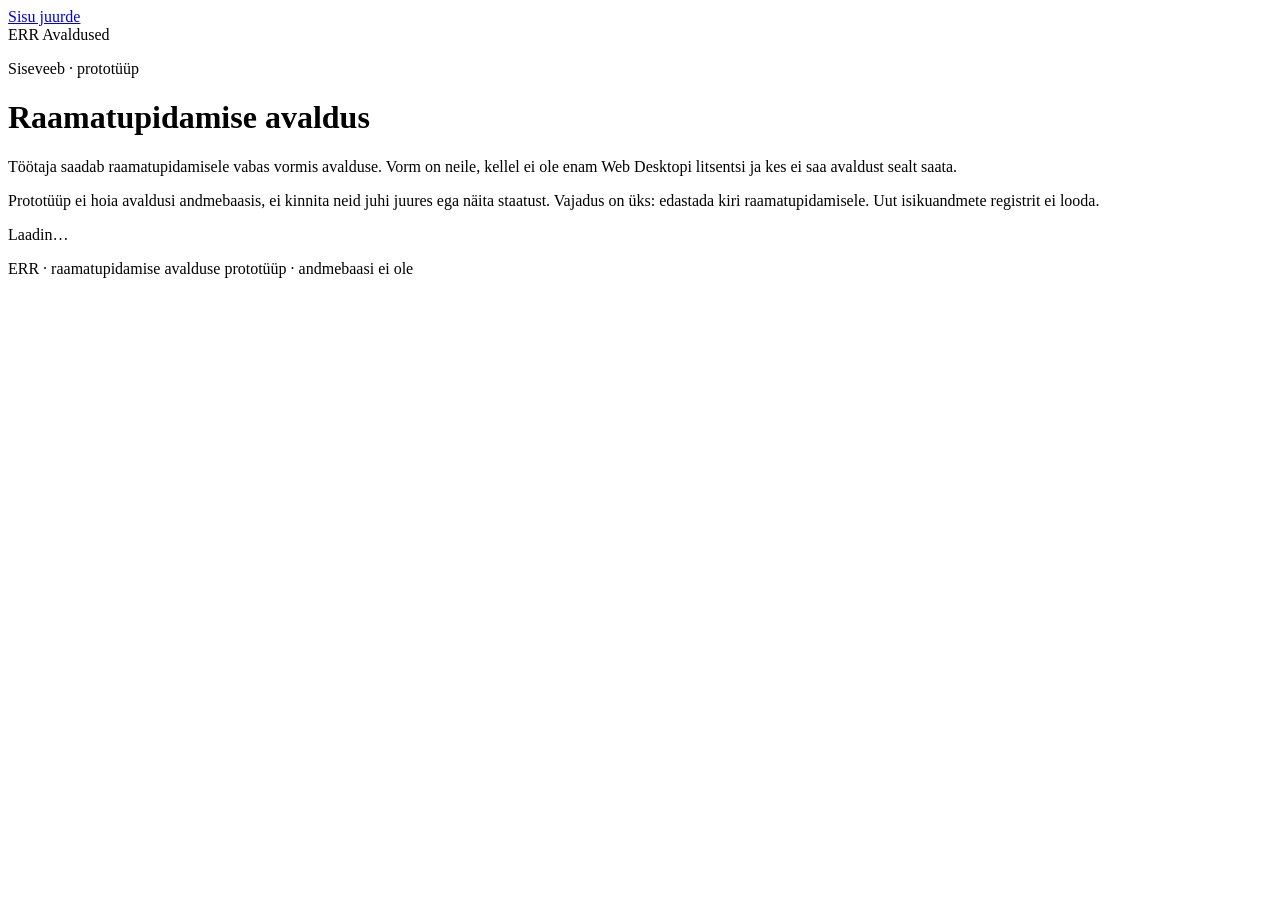
==== static/index.html @ 323508a7 "Add the ERR accounting application prototype. Employees submit a free-text application with a protot" ====
<!DOCTYPE html>
<html lang="et">
<head>
  <meta charset="utf-8">
  <meta name="viewport" content="width=device-width, initial-scale=1">
  <meta name="robots" content="noindex">
  <title>Raamatupidamise avaldus · ERR</title>
  <link rel="stylesheet" href="/styles.css">
</head>
<body>
  <a class="skip" href="#main">Sisu juurde</a>
  <header class="top">
    <div class="top-inner">
      <div class="brand">
        <span class="mark">ERR</span>
        <span class="brand-text">Avaldused</span>
      </div>
      <div class="top-user" id="top-user" hidden>
        <span id="top-name"></span>
        <button type="button" class="btn btn-quiet" id="logout">Välju</button>
      </div>
    </div>
  </header>

  <main id="main">
    <p class="kicker">Siseveeb · prototüüp</p>
    <h1>Raamatupidamise avaldus</h1>
    <p class="lead">
      Töötaja saadab raamatupidamisele vabas vormis avalduse. Vorm on neile, kellel ei ole enam
      Web Desktopi litsentsi ja kes ei saa avaldust sealt saata.
    </p>
    <p class="scope">
      Prototüüp ei hoia avaldusi andmebaasis, ei kinnita neid juhi juures ega näita staatust.
      Vajadus on üks: edastada kiri raamatupidamisele. Uut isikuandmete registrit ei looda.
    </p>

    <p id="boot" class="boot" role="status">Laadin…</p>

    <section id="gate" class="card" hidden>
      <h2>ERR identiteet (prototüüp)</h2>
      <p>
        Päris ERR ühekordne sisselogimine ei ole siin ühendatud. Vali näidistöötaja.
        Pärast sisenemist tulevad nimi ja e-post identiteedist. Vormil ei saa neid käsitsi kirjutada.
      </p>
      <p class="hint">Mari, Kadri ja Andres on väljamõeldud näited, mitte ERR personali kataloog.</p>
      <div id="gate-alert" class="banner banner-error" role="alert" hidden></div>
      <form id="login-form">
        <fieldset>
          <legend>Näidistöötaja</legend>
          <div id="people" class="people"></div>
        </fieldset>
        <button type="submit" class="btn" id="login-button">Sisene prototüüpi</button>
      </form>
    </section>

    <section id="app" hidden>
      <section class="card" id="composer">
        <h2>Uus avaldus</h2>
        <div class="identity" aria-labelledby="identity-title">
          <h3 id="identity-title">Saatja</h3>
          <dl>
            <div>
              <dt>Nimi</dt>
              <dd id="who-name"></dd>
            </div>
            <div>
              <dt>E-post</dt>
              <dd id="who-email"></dd>
            </div>
          </dl>
          <p class="hint">Loetav. Andmed tulevad prototüübi identiteedist, mitte vormi väljadelt.</p>
        </div>

        <p class="delivery" id="delivery-note"></p>

        <div id="form-alert" class="banner banner-error" role="alert" tabindex="-1" hidden></div>

        <form id="application-form" autocomplete="off">
          <div class="field">
            <label for="type">Avalduse liik (kohustuslik)</label>
            <select id="type" name="type" aria-required="true" aria-describedby="type-hint type-error">
              <option value="">Vali liik…</option>
            </select>
            <p class="hint" id="type-hint"></p>
            <p class="field-error" id="type-error"></p>
          </div>

          <div class="field">
            <label for="body">Avalduse tekst (kohustuslik)</label>
            <textarea id="body" name="body" aria-required="true" aria-describedby="body-hint body-error" maxlength="8000"></textarea>
            <p class="hint" id="body-hint">Kirjuta, mida raamatupidamine peaks tegema. Kuni 8000 tähemärki.</p>
            <p class="field-error" id="body-error"></p>
          </div>

          <div class="sim">
            <p class="eyebrow">Ainult prototüübis</p>
            <label class="check" for="simulate">
              <input type="checkbox" id="simulate" name="simulate" aria-describedby="simulate-hint">
              <span>Simuleeri saatmise viga</span>
            </label>
            <p class="hint" id="simulate-hint">
              Server keeldub sellest saatmisest ja kirjutab vea logisse. Õnnestumise teadet ei kuvata.
            </p>
          </div>

          <button type="submit" class="btn" id="send-button">Saada avaldus</button>
        </form>
      </section>

      <section id="success" class="card success" role="status" aria-live="polite" tabindex="-1" hidden>
        <h2 id="success-title"></h2>
        <p id="success-message"></p>
        <h3>Kiri, mille raamatupidamine saaks</h3>
        <dl id="success-fields" class="mail"></dl>
        <h3>Täpne kirja sisu</h3>
        <pre id="success-text" class="letter"></pre>
        <button type="button" class="btn btn-secondary" id="another">Koosta uus avaldus</button>
      </section>

      <section class="card inbox" aria-labelledby="inbox-title">
        <p class="eyebrow">Ainult prototüübis · ei ole tööjärjekord</p>
        <h2 id="inbox-title">Raamatupidamise postkast (prototüüp)</h2>
        <p>
          Siin on kirjad, mis anti üle selle serveri mällu, kui SMTP ei olnud seadistatud.
          See ei ole töötaja esitamisajalugu ega raamatupidamise menetlus. Kirjed kaovad serveri peatumisel.
          Saatmise tulemus (õnnestus või ebaõnnestus), saatja ja liik kirjutatakse ka faili
          <code>logs/avaldused.log</code>. Avalduse teksti logisse ei panda.
        </p>
        <button type="button" class="btn btn-secondary" id="refresh-inbox">Värskenda postkasti</button>
        <div id="inbox-alert" class="banner banner-error" role="alert" hidden></div>
        <div id="inbox-list"></div>
      </section>
    </section>
  </main>

  <footer class="foot">
    <p>ERR · raamatupidamise avalduse prototüüp · andmebaasi ei ole</p>
  </footer>
  <noscript>
    <p class="noscript">Prototüüp vajab brauseris JavaScripti, et hoida identiteedivärav ja saatmine lahus.</p>
  </noscript>
  <script src="/app.js"></script>
</body>
</html>
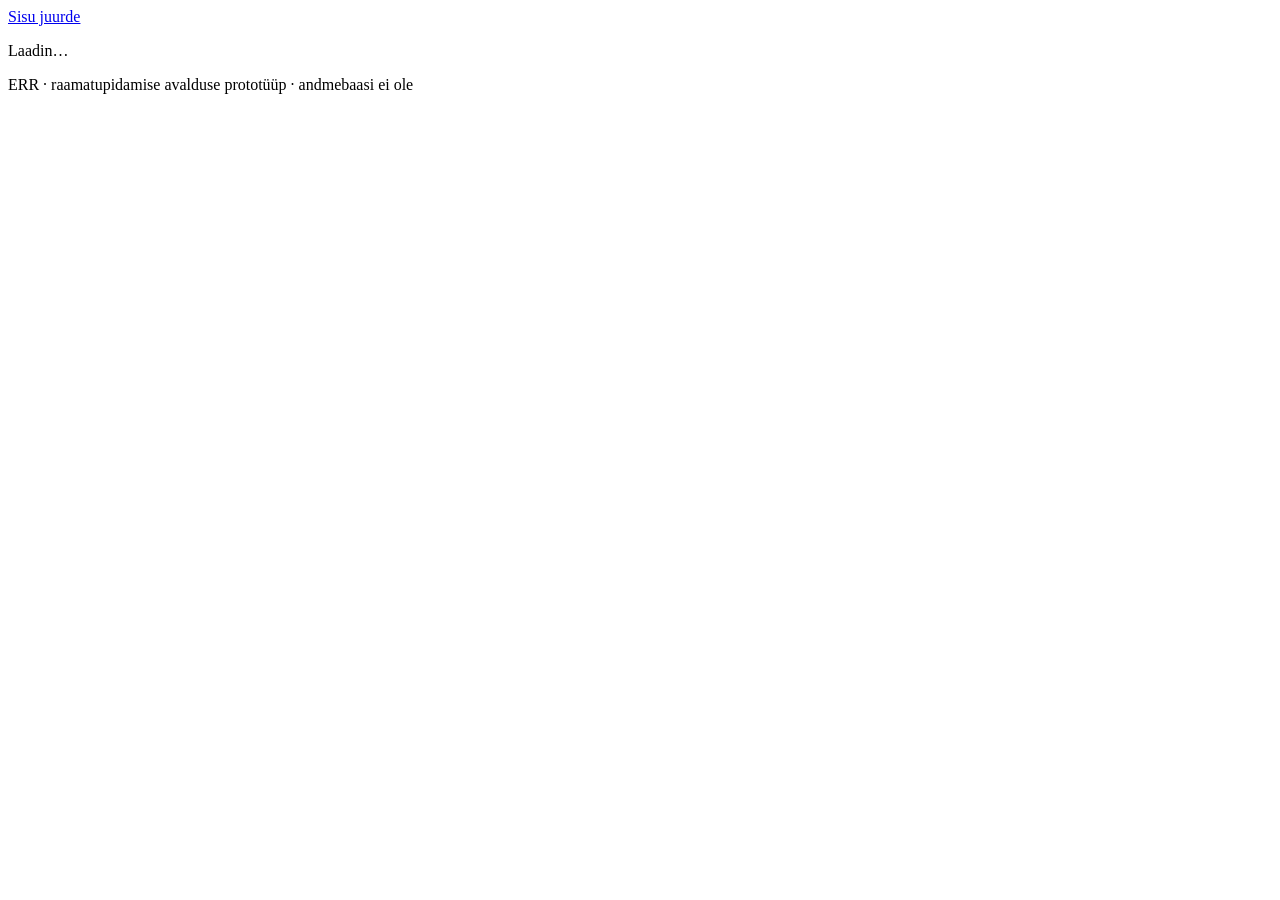
==== commit c0a768d4: "Restyle the application form to the intranet layout. Match the white two-column form: labels above f" ====
--- a/static/index.html
+++ b/static/index.html
@@ -9,118 +9,115 @@
 </head>
 <body>
   <a class="skip" href="#main">Sisu juurde</a>
-  <header class="top">
-    <div class="top-inner">
-      <div class="brand">
-        <span class="mark">ERR</span>
-        <span class="brand-text">Avaldused</span>
-      </div>
-      <div class="top-user" id="top-user" hidden>
-        <span id="top-name"></span>
-        <button type="button" class="btn btn-quiet" id="logout">Välju</button>
-      </div>
-    </div>
-  </header>
-
   <main id="main">
-    <p class="kicker">Siseveeb · prototüüp</p>
-    <h1>Raamatupidamise avaldus</h1>
-    <p class="lead">
-      Töötaja saadab raamatupidamisele vabas vormis avalduse. Vorm on neile, kellel ei ole enam
-      Web Desktopi litsentsi ja kes ei saa avaldust sealt saata.
-    </p>
-    <p class="scope">
-      Prototüüp ei hoia avaldusi andmebaasis, ei kinnita neid juhi juures ega näita staatust.
-      Vajadus on üks: edastada kiri raamatupidamisele. Uut isikuandmete registrit ei looda.
-    </p>
-
     <p id="boot" class="boot" role="status">Laadin…</p>
 
-    <section id="gate" class="card" hidden>
-      <h2>ERR identiteet (prototüüp)</h2>
-      <p>
-        Päris ERR ühekordne sisselogimine ei ole siin ühendatud. Vali näidistöötaja.
-        Pärast sisenemist tulevad nimi ja e-post identiteedist. Vormil ei saa neid käsitsi kirjutada.
-      </p>
-      <p class="hint">Mari, Kadri ja Andres on väljamõeldud näited, mitte ERR personali kataloog.</p>
-      <div id="gate-alert" class="banner banner-error" role="alert" hidden></div>
-      <form id="login-form">
-        <fieldset>
-          <legend>Näidistöötaja</legend>
-          <div id="people" class="people"></div>
-        </fieldset>
-        <button type="submit" class="btn" id="login-button">Sisene prototüüpi</button>
-      </form>
+    <section id="gate" hidden>
+      <div class="layout">
+        <div class="form-col">
+          <h1>Raamatupidamise avaldus</h1>
+          <p class="lede">Vali näidistöötaja. Päris ERR sisselogimist ei ole ühendatud.</p>
+          <div id="gate-alert" class="banner banner-error" role="alert" hidden></div>
+          <form id="login-form">
+            <fieldset>
+              <legend>Näidistöötaja <span class="req" aria-hidden="true">*</span><span class="sr">kohustuslik</span></legend>
+              <div id="people" class="people"></div>
+            </fieldset>
+            <p class="hint">Mari, Kadri ja Andres on väljamõeldud näited, mitte ERR personali kataloog.</p>
+            <button type="submit" class="btn btn-primary" id="login-button">Sisene</button>
+          </form>
+        </div>
+        <aside class="help" aria-labelledby="gate-help-title">
+          <h2 id="gate-help-title">Avalduse kirjeldus</h2>
+          <p>Töötaja saadab selle vormiga raamatupidamisele vabas vormis avalduse, kui Web Desktopi litsentsi enam ei ole ja avaldust ei saa sealt saata.</p>
+          <p>Nimi ja e-post tulevad identiteedist. Vormil ei saa neid käsitsi kirjutada.</p>
+          <p>Avalduse liikide nimekirja peab raamatupidamine.</p>
+        </aside>
+      </div>
     </section>
 
     <section id="app" hidden>
-      <section class="card" id="composer">
-        <h2>Uus avaldus</h2>
-        <div class="identity" aria-labelledby="identity-title">
-          <h3 id="identity-title">Saatja</h3>
-          <dl>
-            <div>
-              <dt>Nimi</dt>
-              <dd id="who-name"></dd>
+      <div class="layout">
+        <div class="form-col">
+          <h1>Raamatupidamise avaldus</h1>
+          <div class="identity">
+            <span><span class="id-k">Nimi</span> <strong id="who-name"></strong></span>
+            <span><span class="id-k">E-post</span> <strong id="who-email"></strong></span>
+            <button type="button" class="btn btn-quiet" id="logout">Välju</button>
+          </div>
+
+          <form id="application-form" autocomplete="off">
+            <div id="form-alert" class="banner banner-error" role="alert" tabindex="-1" hidden></div>
+
+            <div class="field">
+              <label for="type">Avalduse liik <span class="req" aria-hidden="true">*</span><span class="sr">kohustuslik</span></label>
+              <select id="type" name="type" aria-required="true" aria-describedby="type-hint type-error">
+                <option value="">(tühi)</option>
+              </select>
+              <p class="hint" id="type-hint"></p>
+              <p class="field-error" id="type-error"></p>
             </div>
-            <div>
-              <dt>E-post</dt>
-              <dd id="who-email"></dd>
+
+            <div class="field">
+              <label id="body-label">Avalduse tekst <span class="req" aria-hidden="true">*</span><span class="sr">kohustuslik</span></label>
+              <div class="editor" id="editor">
+                <div class="toolbar" role="toolbar" aria-label="Teksti vorming" id="toolbar">
+                  <button type="button" data-cmd="bold" aria-label="Rasvane" aria-pressed="false"><strong>B</strong></button>
+                  <button type="button" data-cmd="italic" aria-label="Kaldkiri" aria-pressed="false"><em>I</em></button>
+                  <button type="button" data-cmd="underline" aria-label="Allakriipsutus" aria-pressed="false"><span class="u">U</span></button>
+                  <button type="button" data-cmd="insertUnorderedList" aria-label="Täpploend" aria-pressed="false">
+                    <svg viewBox="0 0 16 16" width="15" height="15" aria-hidden="true" focusable="false">
+                      <circle cx="2.4" cy="3.5" r="1.15" fill="currentColor"></circle>
+                      <circle cx="2.4" cy="8" r="1.15" fill="currentColor"></circle>
+                      <circle cx="2.4" cy="12.5" r="1.15" fill="currentColor"></circle>
+                      <path d="M5.5 3.5h8.2M5.5 8h8.2M5.5 12.5h8.2" stroke="currentColor" stroke-width="1.3"></path>
+                    </svg>
+                  </button>
+                </div>
+                <div id="body" class="editor-surface" contenteditable="true" role="textbox" aria-multiline="true" aria-required="true" aria-labelledby="body-label" aria-describedby="body-hint body-error"></div>
+              </div>
+              <p class="hint" id="body-hint">Kirjuta, mida raamatupidamine peaks tegema. Kuni 8000 tähemärki. Saadetakse lihttekstina.</p>
+              <p class="field-error" id="body-error"></p>
             </div>
-          </dl>
-          <p class="hint">Loetav. Andmed tulevad prototüübi identiteedist, mitte vormi väljadelt.</p>
+
+            <div class="sim">
+              <p class="sim-kicker">Ainult prototüübis</p>
+              <label class="check" for="simulate">
+                <input type="checkbox" id="simulate" name="simulate" aria-describedby="simulate-hint">
+                <span>Simuleeri saatmise viga</span>
+              </label>
+              <p class="hint" id="simulate-hint">Server keeldub sellest saatmisest ja kirjutab vea logisse. Õnnestumise teadet ei kuvata.</p>
+            </div>
+
+            <div class="actions">
+              <button type="submit" class="btn btn-primary" id="send-button">Saada avaldus</button>
+              <button type="button" class="btn btn-secondary" id="cancel">Tühista</button>
+            </div>
+          </form>
+
+          <section id="success" class="outcome" role="status" aria-live="polite" tabindex="-1" hidden>
+            <h2 id="success-title"></h2>
+            <p id="success-message"></p>
+            <h3>Kiri, mille raamatupidamine saaks</h3>
+            <dl id="success-fields" class="mail"></dl>
+            <h3>Täpne kirja sisu</h3>
+            <pre id="success-text" class="letter"></pre>
+            <button type="button" class="btn btn-secondary" id="another">Koosta uus avaldus</button>
+          </section>
         </div>
 
-        <p class="delivery" id="delivery-note"></p>
+        <aside class="help" aria-labelledby="help-title">
+          <h2 id="help-title">Avalduse kirjeldus</h2>
+          <p>Töötaja saadab selle vormiga raamatupidamisele vabas vormis avalduse, kui Web Desktopi litsentsi enam ei ole ja avaldust ei saa sealt saata.</p>
+          <p>Nimi ja e-post tulevad identiteedist. Vormil ei saa neid käsitsi kirjutada.</p>
+          <p>Avalduse liikide nimekirja peab raamatupidamine. Siin on esialgne loetelu, sealhulgas „Muu“.</p>
+          <p id="delivery-note"></p>
+        </aside>
+      </div>
 
-        <div id="form-alert" class="banner banner-error" role="alert" tabindex="-1" hidden></div>
-
-        <form id="application-form" autocomplete="off">
-          <div class="field">
-            <label for="type">Avalduse liik (kohustuslik)</label>
-            <select id="type" name="type" aria-required="true" aria-describedby="type-hint type-error">
-              <option value="">Vali liik…</option>
-            </select>
-            <p class="hint" id="type-hint"></p>
-            <p class="field-error" id="type-error"></p>
-          </div>
-
-          <div class="field">
-            <label for="body">Avalduse tekst (kohustuslik)</label>
-            <textarea id="body" name="body" aria-required="true" aria-describedby="body-hint body-error" maxlength="8000"></textarea>
-            <p class="hint" id="body-hint">Kirjuta, mida raamatupidamine peaks tegema. Kuni 8000 tähemärki.</p>
-            <p class="field-error" id="body-error"></p>
-          </div>
-
-          <div class="sim">
-            <p class="eyebrow">Ainult prototüübis</p>
-            <label class="check" for="simulate">
-              <input type="checkbox" id="simulate" name="simulate" aria-describedby="simulate-hint">
-              <span>Simuleeri saatmise viga</span>
-            </label>
-            <p class="hint" id="simulate-hint">
-              Server keeldub sellest saatmisest ja kirjutab vea logisse. Õnnestumise teadet ei kuvata.
-            </p>
-          </div>
-
-          <button type="submit" class="btn" id="send-button">Saada avaldus</button>
-        </form>
-      </section>
-
-      <section id="success" class="card success" role="status" aria-live="polite" tabindex="-1" hidden>
-        <h2 id="success-title"></h2>
-        <p id="success-message"></p>
-        <h3>Kiri, mille raamatupidamine saaks</h3>
-        <dl id="success-fields" class="mail"></dl>
-        <h3>Täpne kirja sisu</h3>
-        <pre id="success-text" class="letter"></pre>
-        <button type="button" class="btn btn-secondary" id="another">Koosta uus avaldus</button>
-      </section>
-
-      <section class="card inbox" aria-labelledby="inbox-title">
-        <p class="eyebrow">Ainult prototüübis · ei ole tööjärjekord</p>
+      <section class="inbox" aria-labelledby="inbox-title">
         <h2 id="inbox-title">Raamatupidamise postkast (prototüüp)</h2>
-        <p>
+        <p class="intro">
           Siin on kirjad, mis anti üle selle serveri mällu, kui SMTP ei olnud seadistatud.
           See ei ole töötaja esitamisajalugu ega raamatupidamise menetlus. Kirjed kaovad serveri peatumisel.
           Saatmise tulemus (õnnestus või ebaõnnestus), saatja ja liik kirjutatakse ka faili
